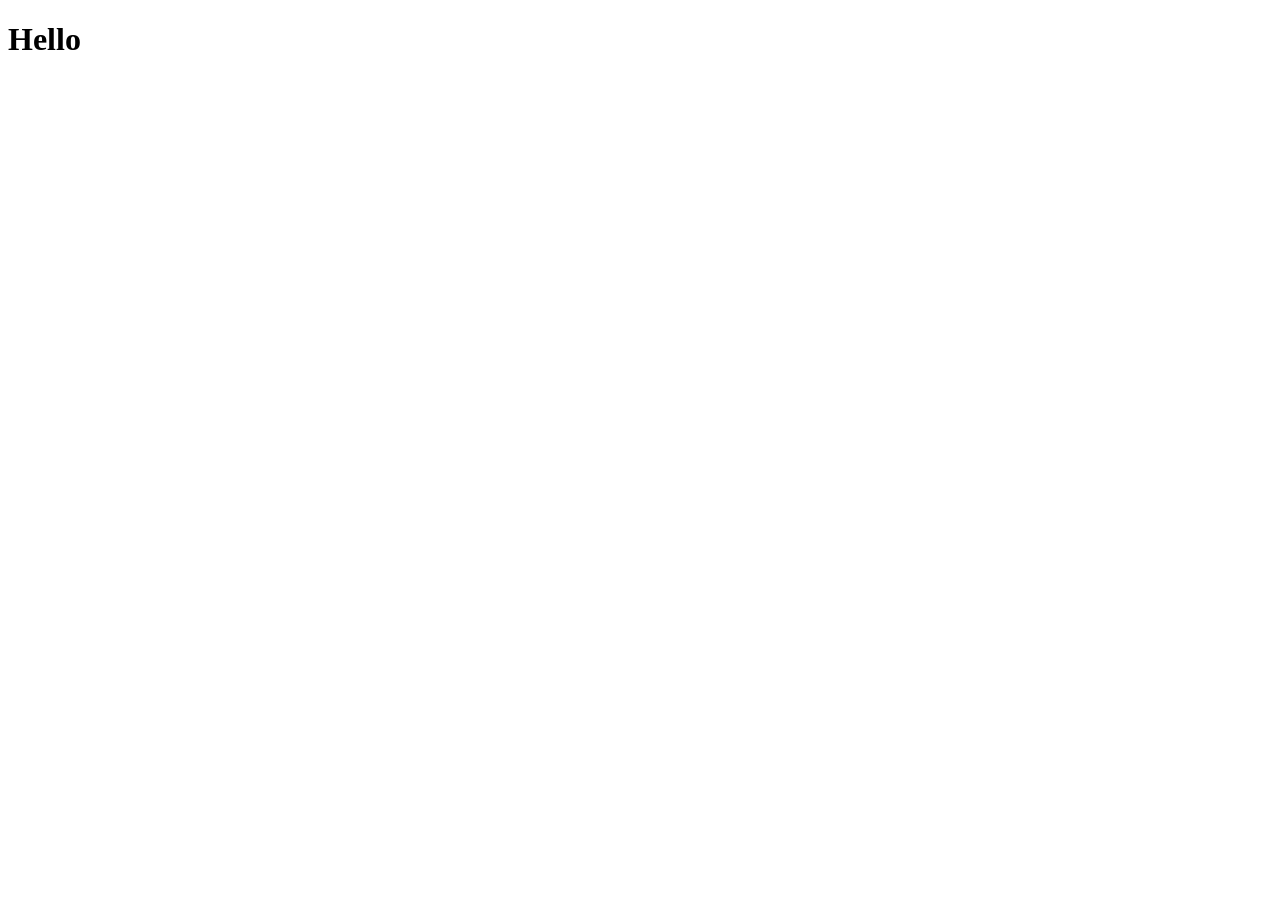
==== index.html @ 7ac2d7fd "Create index.html" ====
<!DOCTYPE html>
<html>  
<head>
    
    <title>PTW-KY3</title>
    <meta charset="UTF-8">
    <meta name="description" content="Mo ta trang web">
    <link rel="stylesheet" href="style.css">
    <script src="script.js"></script>
</head>
<body>
    <h1>Hello</h1>
</body>
</html>
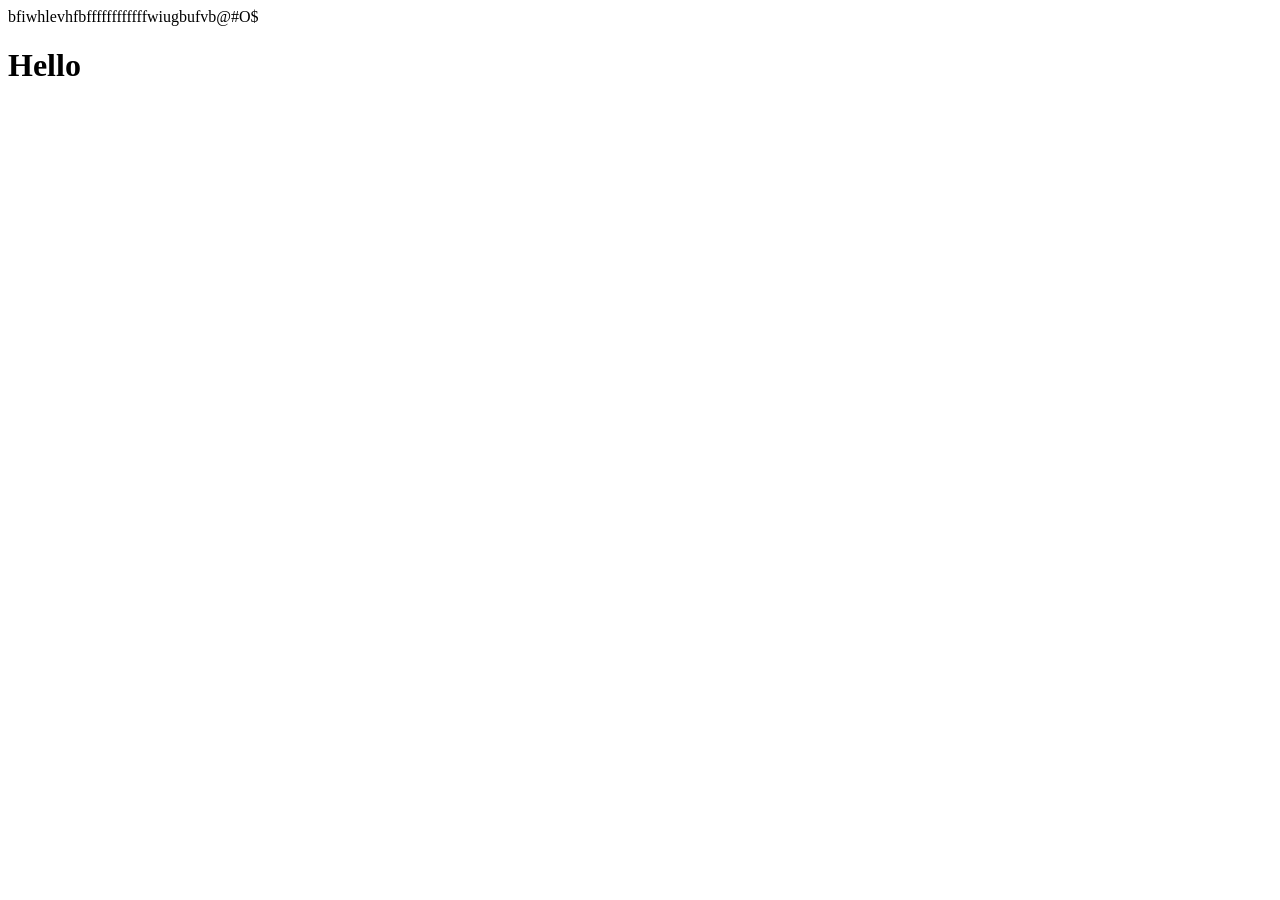
==== commit 67a63b3b: "Update index.html" ====
--- a/index.html
+++ b/index.html
@@ -1,10 +1,10 @@
 <!DOCTYPE html>
 <html>  
 <head>
-    
+    bfiwhlevhfbffffffffffffwiugbufvb@#O$
     <title>PTW-KY3</title>
     <meta charset="UTF-8">
-    <meta name="description" content="Mo ta trang web">
+    <meta name="descr
     <link rel="stylesheet" href="style.css">
     <script src="script.js"></script>
 </head>
